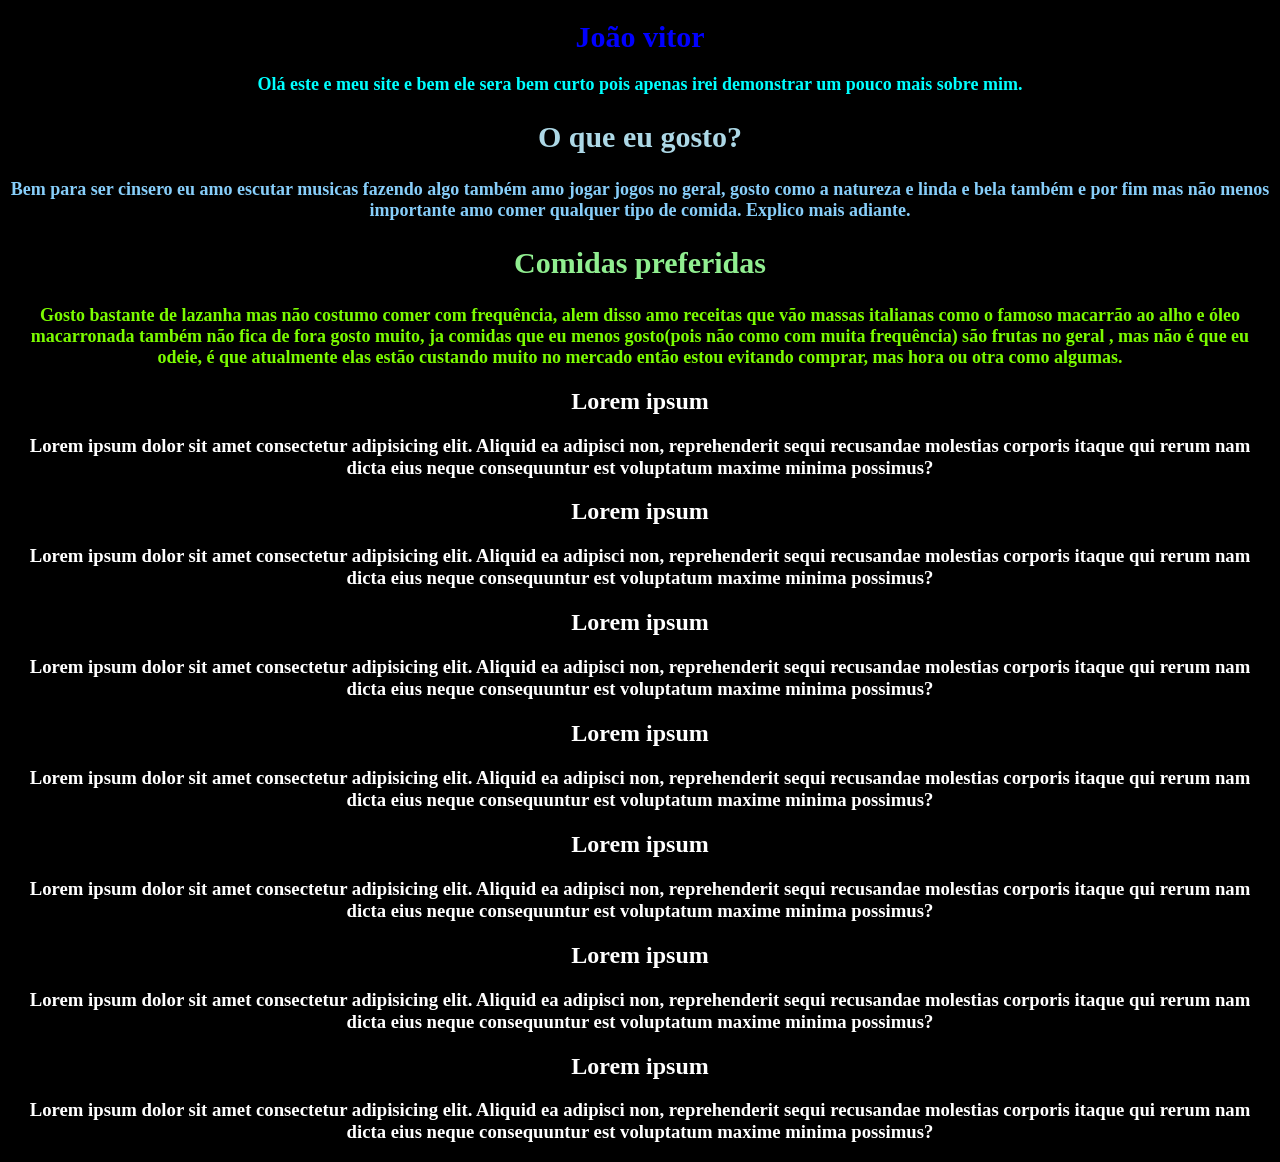
==== tarefa1.html @ a9a08ec4 "Tarefa completa" ====
<!DOCTYPE html>
<html lang="en">
<head>
    <meta charset="UTF-8">
    <meta name="viewport" content="width=device-width, initial-scale=1.0">
    <title>Document</title>
</head>
<body>
    <h1 class="name">João vitor</h1>
    <h3 class="desc">Olá este e meu site e bem ele sera bem 
        curto pois apenas irei demonstrar um pouco mais sobre mim.</h3>
    <h2 class="gosto">O que eu gosto?</h2>
    <h3 class="gostos">
        Bem para ser cinsero eu amo escutar musicas fazendo algo
        também amo jogar jogos no geral, gosto como a natureza e linda e bela 
        também e por fim mas não menos importante amo comer qualquer tipo de comida.
        Explico mais adiante.

    </h3>
    <h2 class="comida">Comidas preferidas</h2>
    <h3 class="comidas">
        Gosto bastante de lazanha mas não costumo comer com frequência,
        alem disso amo receitas que vão massas italianas como o famoso macarrão ao alho e óleo
        macarronada também não fica de fora gosto muito, ja comidas que eu menos gosto(pois não como com muita frequência)
        são frutas no geral , mas não é que eu odeie, é que atualmente elas estão custando muito no mercado então estou 
        evitando comprar, mas hora ou otra como algumas.
    </h3>
    <h2>Lorem ipsum</h2>
   <h3>Lorem ipsum dolor sit amet consectetur adipisicing elit. Aliquid ea adipisci non, 
    reprehenderit sequi recusandae molestias corporis itaque qui rerum nam dicta eius 
    neque consequuntur est voluptatum maxime minima possimus?</h3>
    <h2>Lorem ipsum</h2>
   <h3>Lorem ipsum dolor sit amet consectetur adipisicing elit. Aliquid ea adipisci non, 
    reprehenderit sequi recusandae molestias corporis itaque qui rerum nam dicta eius 
    neque consequuntur est voluptatum maxime minima possimus?</h3>
    <h2>Lorem ipsum</h2>
   <h3>Lorem ipsum dolor sit amet consectetur adipisicing elit. Aliquid ea adipisci non, 
    reprehenderit sequi recusandae molestias corporis itaque qui rerum nam dicta eius 
    neque consequuntur est voluptatum maxime minima possimus?</h3>
    <h2>Lorem ipsum</h2>
   <h3>Lorem ipsum dolor sit amet consectetur adipisicing elit. Aliquid ea adipisci non, 
    reprehenderit sequi recusandae molestias corporis itaque qui rerum nam dicta eius 
    neque consequuntur est voluptatum maxime minima possimus?</h3>
    <h2>Lorem ipsum</h2>
   <h3>Lorem ipsum dolor sit amet consectetur adipisicing elit. Aliquid ea adipisci non, 
    reprehenderit sequi recusandae molestias corporis itaque qui rerum nam dicta eius 
    neque consequuntur est voluptatum maxime minima possimus?</h3>
    <h2>Lorem ipsum</h2>
   <h3>Lorem ipsum dolor sit amet consectetur adipisicing elit. Aliquid ea adipisci non, 
    reprehenderit sequi recusandae molestias corporis itaque qui rerum nam dicta eius 
    neque consequuntur est voluptatum maxime minima possimus?</h3>
    <h2>Lorem ipsum</h2>
   <h3>Lorem ipsum dolor sit amet consectetur adipisicing elit. Aliquid ea adipisci non, 
    reprehenderit sequi recusandae molestias corporis itaque qui rerum nam dicta eius 
    neque consequuntur est voluptatum maxime minima possimus?</h3>
    
    
 
    <style>
        body{
            background-color: black;
        }
        h1{
            text-align: center;
        }
        h2{
            color: white;
            text-align: center;
        }
        h3{
            color: white;
            text-align: center;
        }
        .name{
            color: blue;
            font-size: 30px;
        }
        .desc{
            color:aqua;
            font-size: large;
        }
        .gosto{
            color: lightblue;
            font-size: 30px;
        }
        .gostos{
            color: lightskyblue;
            font-size: large;
        }
        .comida{
            color: lightgreen;
            font-size: 30px;
        }
        .comidas{
            color: lawngreen;
            font-size: large;

        }

    </style>
    
</body>
</html>
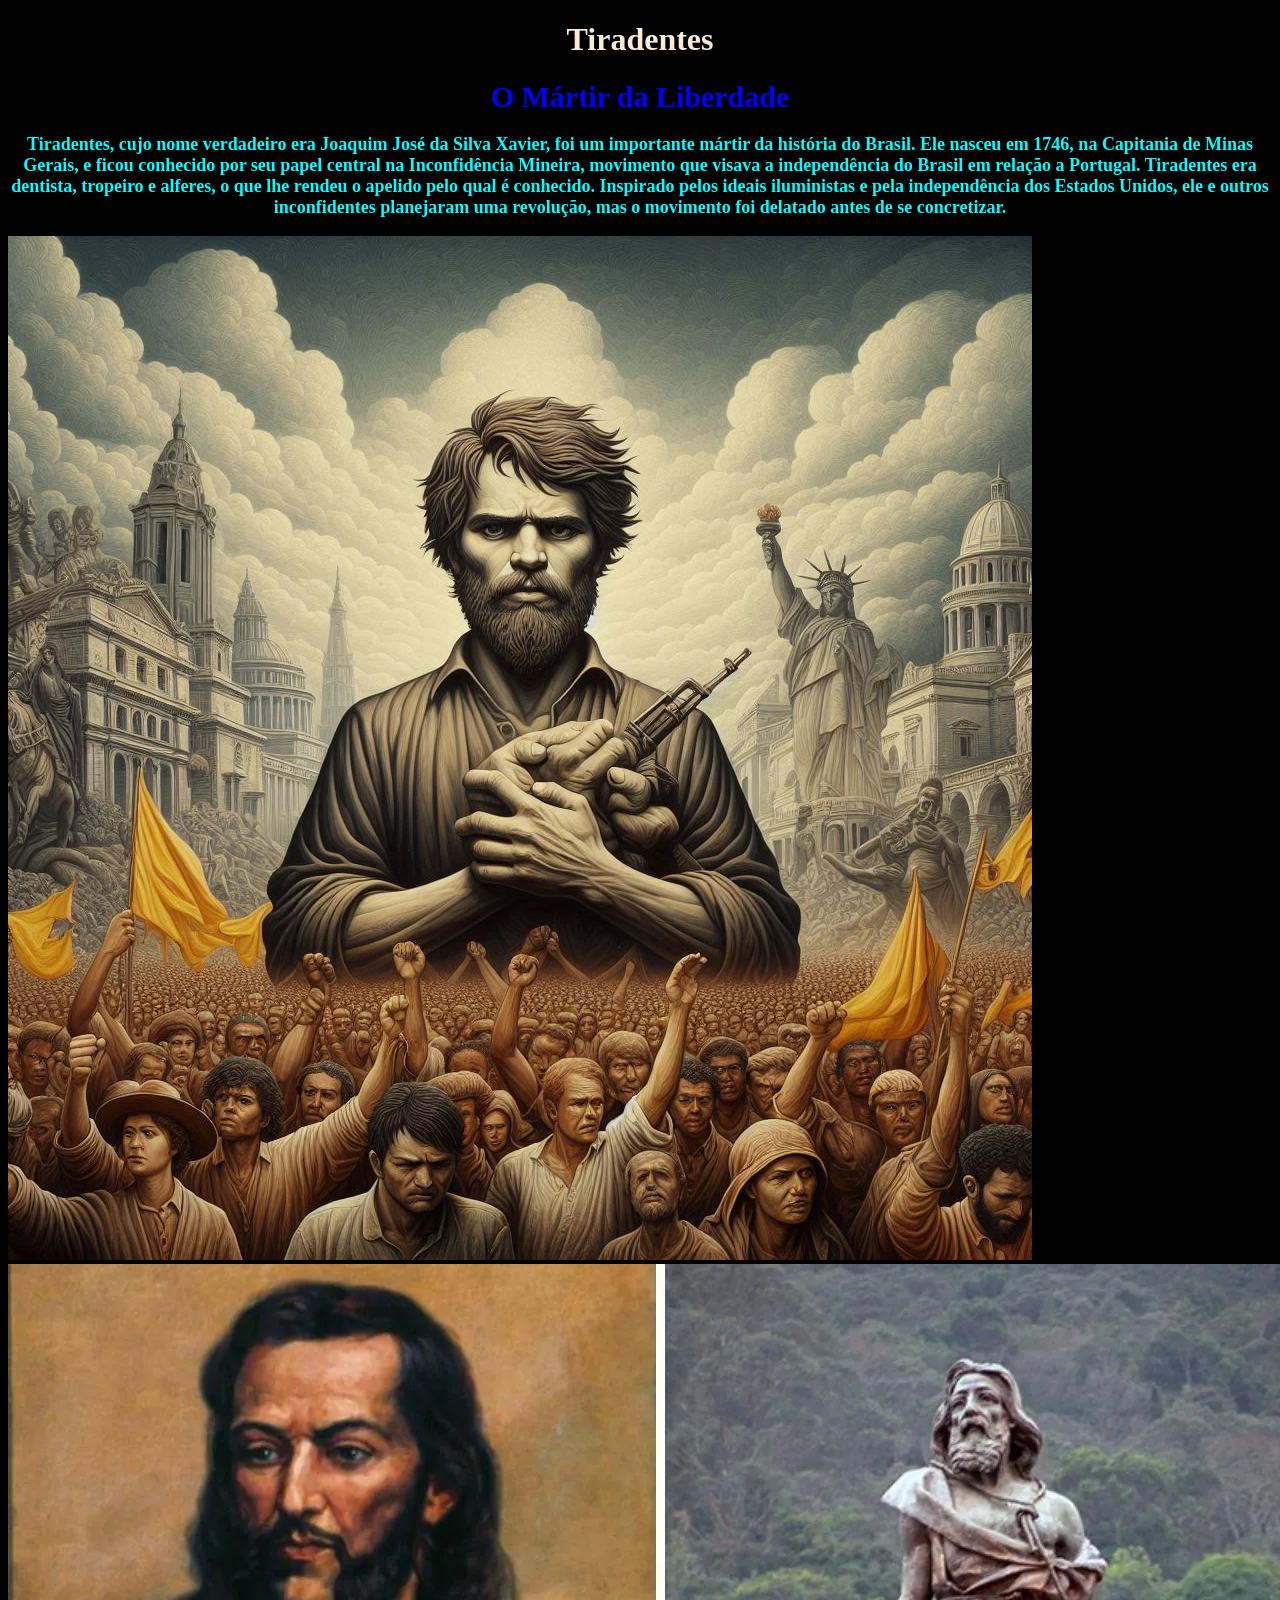
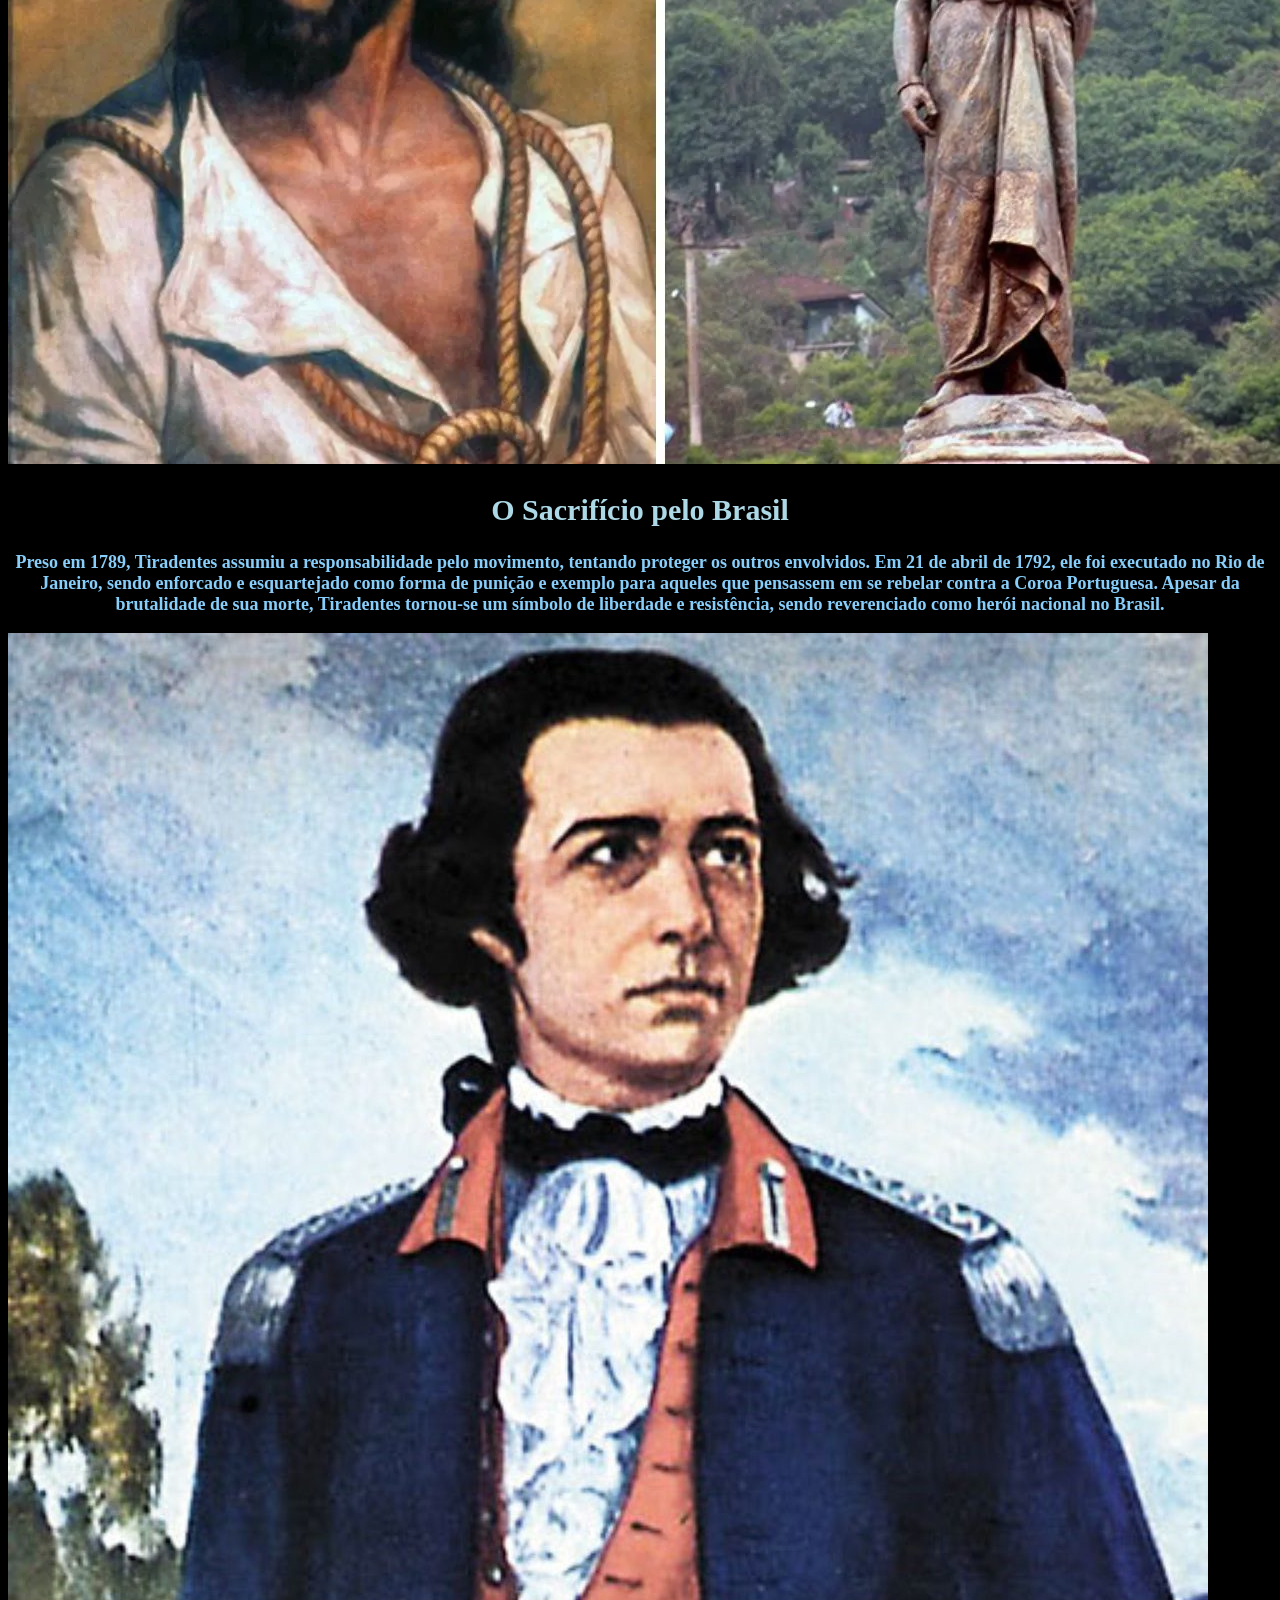
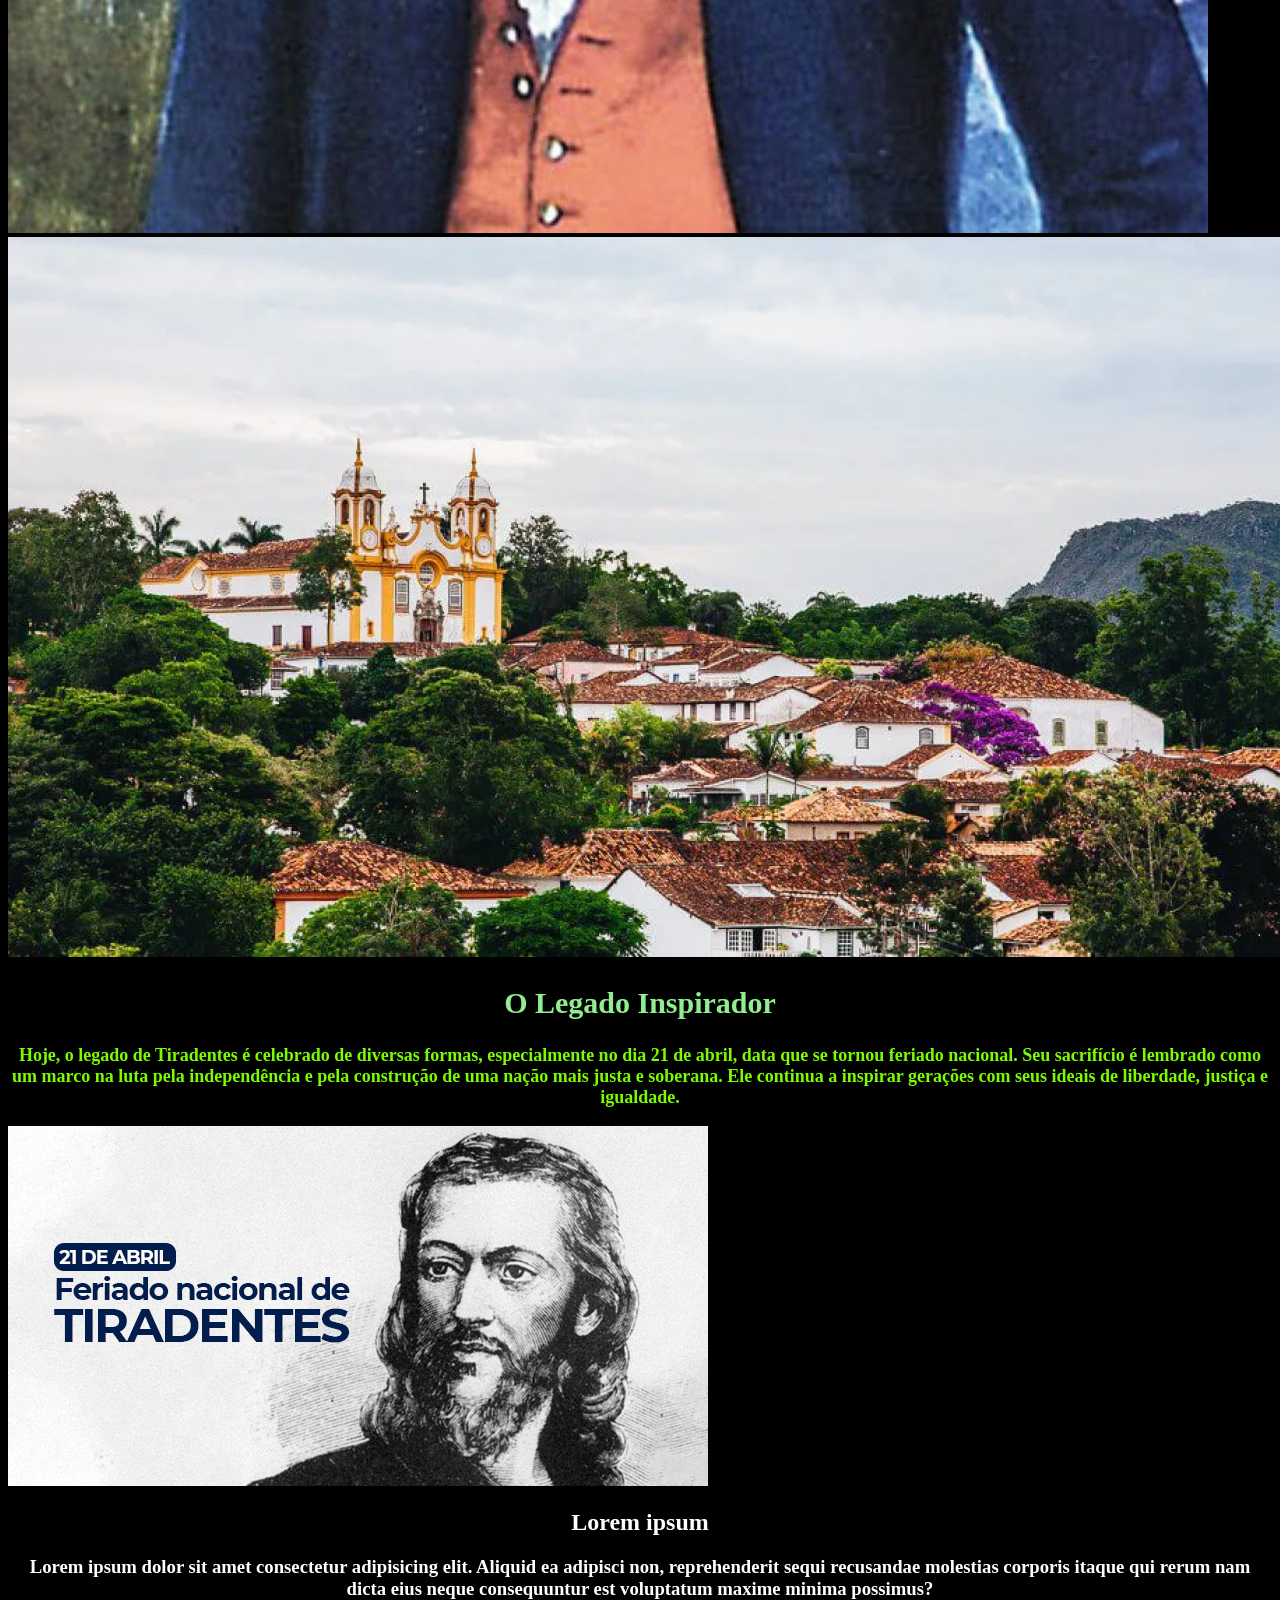
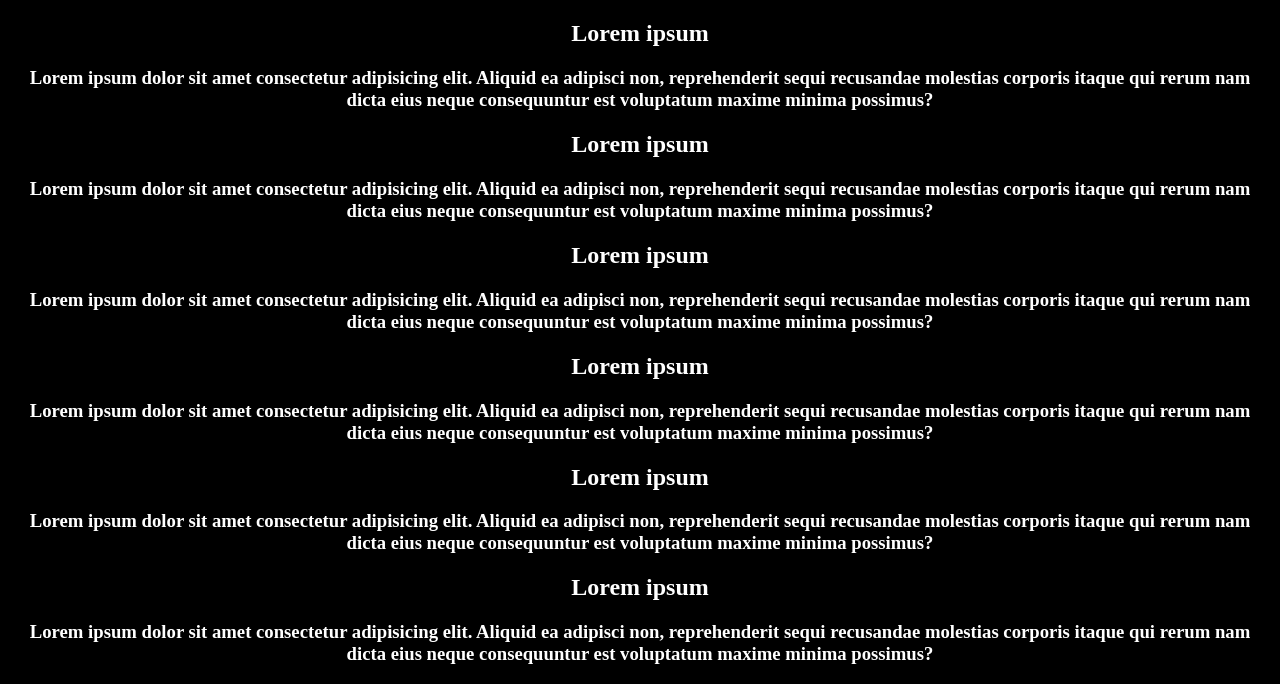
==== commit 58ba74dc: "tarefa-feita" ====
--- a/tarefa1.html
+++ b/tarefa1.html
@@ -1,103 +1,128 @@
 <!DOCTYPE html>
 <html lang="en">
+
 <head>
     <meta charset="UTF-8">
     <meta name="viewport" content="width=device-width, initial-scale=1.0">
     <title>Document</title>
 </head>
+
 <body>
-    <h1 class="name">João vitor</h1>
-    <h3 class="desc">Olá este e meu site e bem ele sera bem 
-        curto pois apenas irei demonstrar um pouco mais sobre mim.</h3>
-    <h2 class="gosto">O que eu gosto?</h2>
-    <h3 class="gostos">
-        Bem para ser cinsero eu amo escutar musicas fazendo algo
-        também amo jogar jogos no geral, gosto como a natureza e linda e bela 
-        também e por fim mas não menos importante amo comer qualquer tipo de comida.
-        Explico mais adiante.
+    <h1 class="tiradentes">Tiradentes</h1>
+    <h1 class="name">O Mártir da Liberdade</h1>
+    <h3 class="desc">Tiradentes, cujo nome verdadeiro era Joaquim José da Silva Xavier, foi um importante mártir da
+        história do Brasil. Ele nasceu em 1746, na Capitania de Minas Gerais, e ficou conhecido por seu papel central na
+        Inconfidência Mineira, movimento que visava a independência do Brasil em relação a Portugal. Tiradentes era
+        dentista, tropeiro e alferes, o que lhe rendeu o apelido pelo qual é conhecido. Inspirado pelos ideais
+        iluministas e pela independência dos Estados Unidos, ele e outros inconfidentes planejaram uma revolução, mas o
+        movimento foi delatado antes de se concretizar.</h3>
+    <img src="Tiradentes as a symbol of courage, idealism, and revolutionary spirit.png" alt="">
+    <img src="tiradentes2.webp" alt="" srcset="">
+    <h2 class="sacrificio">O Sacrifício pelo Brasil </h2>
+    <h3 class="brasil">
+        Preso em 1789, Tiradentes assumiu a responsabilidade pelo movimento, tentando proteger os outros envolvidos. Em
+        21 de abril de 1792, ele foi executado no Rio de Janeiro, sendo enforcado e esquartejado como forma de punição e
+        exemplo para aqueles que pensassem em se rebelar contra a Coroa Portuguesa. Apesar da brutalidade de sua morte,
+        Tiradentes tornou-se um símbolo de liberdade e resistência, sendo reverenciado como herói nacional no Brasil.
+    </h3>
+    <img src="tiradentes3.jpg">
+    <img src="tiradentes4.webp">
+    <h2 class="legado">O Legado Inspirador</h2>
+    <h3 class="trajetoria">
+        Hoje, o legado de Tiradentes é celebrado de diversas formas, especialmente no dia 21 de abril, data que se
+        tornou feriado nacional. Seu sacrifício é lembrado como um marco na luta pela independência e pela construção de
+        uma nação mais justa e soberana. Ele continua a inspirar gerações com seus ideais de liberdade, justiça e
+        igualdade.
+    </h3>
+    <img src="tiradentes5.jpg">
+    <h2>Lorem ipsum</h2>
+    <h3>Lorem ipsum dolor sit amet consectetur adipisicing elit. Aliquid ea adipisci non,
+        reprehenderit sequi recusandae molestias corporis itaque qui rerum nam dicta eius
+        neque consequuntur est voluptatum maxime minima possimus?</h3>
+    <h2>Lorem ipsum</h2>
+    <h3>Lorem ipsum dolor sit amet consectetur adipisicing elit. Aliquid ea adipisci non,
+        reprehenderit sequi recusandae molestias corporis itaque qui rerum nam dicta eius
+        neque consequuntur est voluptatum maxime minima possimus?</h3>
+    <h2>Lorem ipsum</h2>
+    <h3>Lorem ipsum dolor sit amet consectetur adipisicing elit. Aliquid ea adipisci non,
+        reprehenderit sequi recusandae molestias corporis itaque qui rerum nam dicta eius
+        neque consequuntur est voluptatum maxime minima possimus?</h3>
+    <h2>Lorem ipsum</h2>
+    <h3>Lorem ipsum dolor sit amet consectetur adipisicing elit. Aliquid ea adipisci non,
+        reprehenderit sequi recusandae molestias corporis itaque qui rerum nam dicta eius
+        neque consequuntur est voluptatum maxime minima possimus?</h3>
+    <h2>Lorem ipsum</h2>
+    <h3>Lorem ipsum dolor sit amet consectetur adipisicing elit. Aliquid ea adipisci non,
+        reprehenderit sequi recusandae molestias corporis itaque qui rerum nam dicta eius
+        neque consequuntur est voluptatum maxime minima possimus?</h3>
+    <h2>Lorem ipsum</h2>
+    <h3>Lorem ipsum dolor sit amet consectetur adipisicing elit. Aliquid ea adipisci non,
+        reprehenderit sequi recusandae molestias corporis itaque qui rerum nam dicta eius
+        neque consequuntur est voluptatum maxime minima possimus?</h3>
+    <h2>Lorem ipsum</h2>
+    <h3>Lorem ipsum dolor sit amet consectetur adipisicing elit. Aliquid ea adipisci non,
+        reprehenderit sequi recusandae molestias corporis itaque qui rerum nam dicta eius
+        neque consequuntur est voluptatum maxime minima possimus?</h3>
 
-    </h3>
-    <h2 class="comida">Comidas preferidas</h2>
-    <h3 class="comidas">
-        Gosto bastante de lazanha mas não costumo comer com frequência,
-        alem disso amo receitas que vão massas italianas como o famoso macarrão ao alho e óleo
-        macarronada também não fica de fora gosto muito, ja comidas que eu menos gosto(pois não como com muita frequência)
-        são frutas no geral , mas não é que eu odeie, é que atualmente elas estão custando muito no mercado então estou 
-        evitando comprar, mas hora ou otra como algumas.
-    </h3>
-    <h2>Lorem ipsum</h2>
-   <h3>Lorem ipsum dolor sit amet consectetur adipisicing elit. Aliquid ea adipisci non, 
-    reprehenderit sequi recusandae molestias corporis itaque qui rerum nam dicta eius 
-    neque consequuntur est voluptatum maxime minima possimus?</h3>
-    <h2>Lorem ipsum</h2>
-   <h3>Lorem ipsum dolor sit amet consectetur adipisicing elit. Aliquid ea adipisci non, 
-    reprehenderit sequi recusandae molestias corporis itaque qui rerum nam dicta eius 
-    neque consequuntur est voluptatum maxime minima possimus?</h3>
-    <h2>Lorem ipsum</h2>
-   <h3>Lorem ipsum dolor sit amet consectetur adipisicing elit. Aliquid ea adipisci non, 
-    reprehenderit sequi recusandae molestias corporis itaque qui rerum nam dicta eius 
-    neque consequuntur est voluptatum maxime minima possimus?</h3>
-    <h2>Lorem ipsum</h2>
-   <h3>Lorem ipsum dolor sit amet consectetur adipisicing elit. Aliquid ea adipisci non, 
-    reprehenderit sequi recusandae molestias corporis itaque qui rerum nam dicta eius 
-    neque consequuntur est voluptatum maxime minima possimus?</h3>
-    <h2>Lorem ipsum</h2>
-   <h3>Lorem ipsum dolor sit amet consectetur adipisicing elit. Aliquid ea adipisci non, 
-    reprehenderit sequi recusandae molestias corporis itaque qui rerum nam dicta eius 
-    neque consequuntur est voluptatum maxime minima possimus?</h3>
-    <h2>Lorem ipsum</h2>
-   <h3>Lorem ipsum dolor sit amet consectetur adipisicing elit. Aliquid ea adipisci non, 
-    reprehenderit sequi recusandae molestias corporis itaque qui rerum nam dicta eius 
-    neque consequuntur est voluptatum maxime minima possimus?</h3>
-    <h2>Lorem ipsum</h2>
-   <h3>Lorem ipsum dolor sit amet consectetur adipisicing elit. Aliquid ea adipisci non, 
-    reprehenderit sequi recusandae molestias corporis itaque qui rerum nam dicta eius 
-    neque consequuntur est voluptatum maxime minima possimus?</h3>
-    
-    
- 
+
+
     <style>
-        body{
+        body {
             background-color: black;
         }
-        h1{
+
+        .tiradentes {
+            color: antiquewhite;
+            
+           
+        }
+
+        h1 {
             text-align: center;
         }
-        h2{
+
+        h2 {
             color: white;
             text-align: center;
         }
-        h3{
+
+        h3 {
             color: white;
             text-align: center;
         }
-        .name{
+
+        .name {
             color: blue;
             font-size: 30px;
         }
-        .desc{
-            color:aqua;
+
+        .desc {
+            color: aqua;
             font-size: large;
         }
-        .gosto{
+
+        .sacrificio {
             color: lightblue;
             font-size: 30px;
         }
-        .gostos{
+
+        .brasil {
             color: lightskyblue;
             font-size: large;
         }
-        .comida{
+
+        .legado {
             color: lightgreen;
             font-size: 30px;
         }
-        .comidas{
+
+        .trajetoria {
             color: lawngreen;
             font-size: large;
 
         }
+    </style>
 
-    </style>
-    
 </body>
+
 </html>
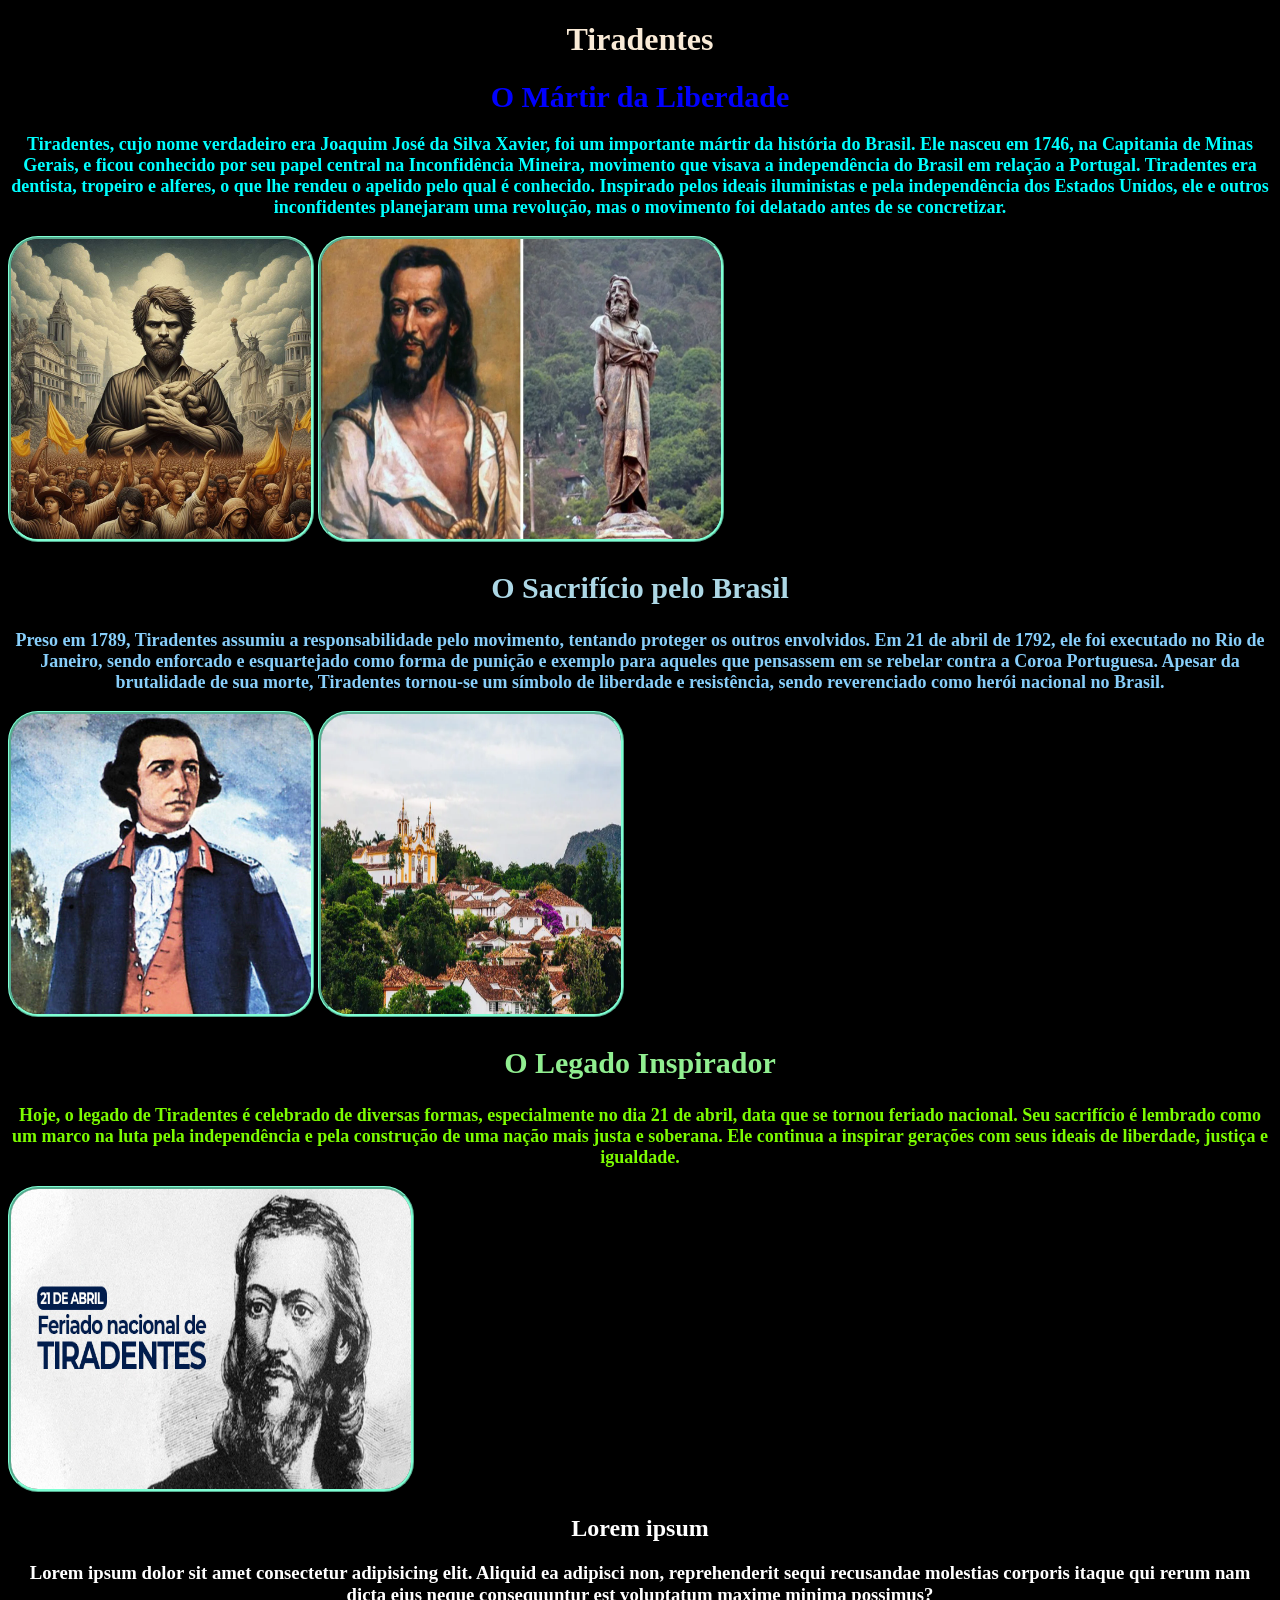
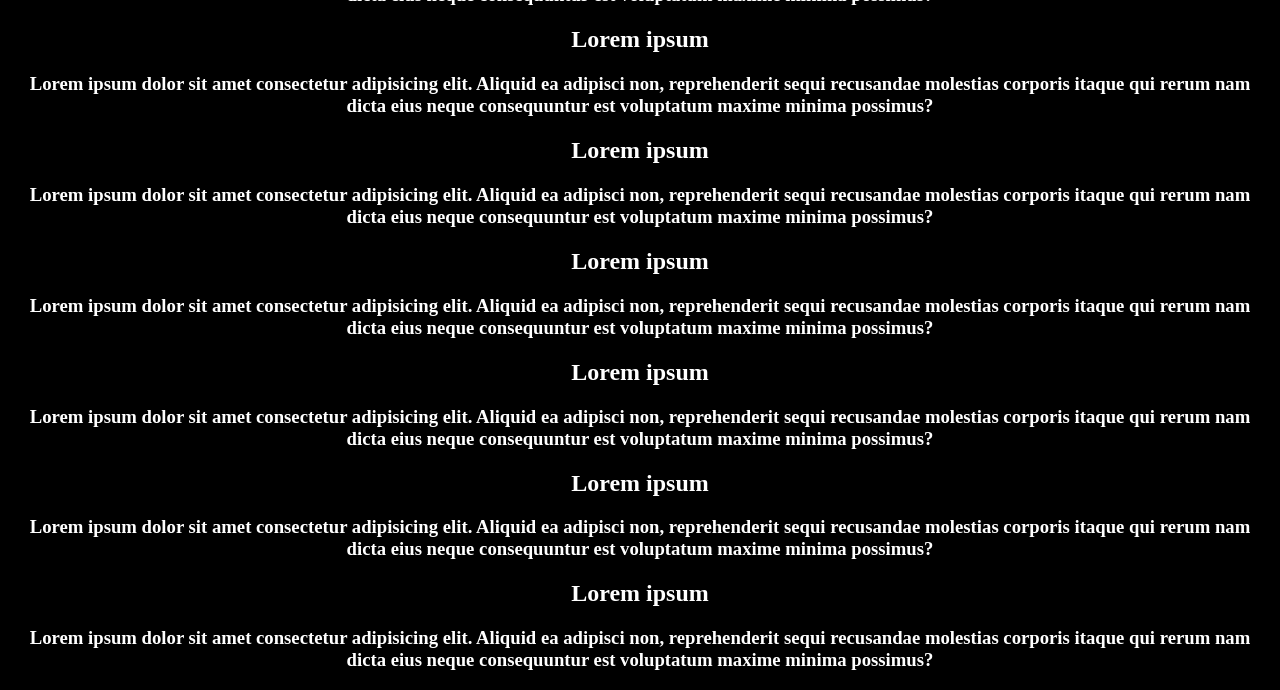
==== commit 9951d681: "tarefa-completa" ====
--- a/tarefa1.html
+++ b/tarefa1.html
@@ -16,8 +16,9 @@
         dentista, tropeiro e alferes, o que lhe rendeu o apelido pelo qual é conhecido. Inspirado pelos ideais
         iluministas e pela independência dos Estados Unidos, ele e outros inconfidentes planejaram uma revolução, mas o
         movimento foi delatado antes de se concretizar.</h3>
-    <img src="Tiradentes as a symbol of courage, idealism, and revolutionary spirit.png" alt="">
-    <img src="tiradentes2.webp" alt="" srcset="">
+    <img src="Tiradentes as a symbol of courage, idealism, and revolutionary spirit.png" id="img1"  width="300px"
+        height="300px">
+    <img src="tiradentes2.webp" id="img2" width="400px" height="300px">
     <h2 class="sacrificio">O Sacrifício pelo Brasil </h2>
     <h3 class="brasil">
         Preso em 1789, Tiradentes assumiu a responsabilidade pelo movimento, tentando proteger os outros envolvidos. Em
@@ -25,8 +26,8 @@
         exemplo para aqueles que pensassem em se rebelar contra a Coroa Portuguesa. Apesar da brutalidade de sua morte,
         Tiradentes tornou-se um símbolo de liberdade e resistência, sendo reverenciado como herói nacional no Brasil.
     </h3>
-    <img src="tiradentes3.jpg">
-    <img src="tiradentes4.webp">
+    <img src="tiradentes3.jpg" id="img3"  width="300px" height="300px">
+    <img src="tiradentes4.webp" id="img4"  width="300px" height="300px">
     <h2 class="legado">O Legado Inspirador</h2>
     <h3 class="trajetoria">
         Hoje, o legado de Tiradentes é celebrado de diversas formas, especialmente no dia 21 de abril, data que se
@@ -34,7 +35,7 @@
         uma nação mais justa e soberana. Ele continua a inspirar gerações com seus ideais de liberdade, justiça e
         igualdade.
     </h3>
-    <img src="tiradentes5.jpg">
+    <img src="tiradentes5.jpg" id="img5"  width="400px" height="300px">
     <h2>Lorem ipsum</h2>
     <h3>Lorem ipsum dolor sit amet consectetur adipisicing elit. Aliquid ea adipisci non,
         reprehenderit sequi recusandae molestias corporis itaque qui rerum nam dicta eius
@@ -69,6 +70,12 @@
     <style>
         body {
             background-color: black;
+        }
+        img
+        {
+            border-color: aquamarine;
+            border-style: ridge;
+            border-radius: 30px;
         }
 
         .tiradentes {
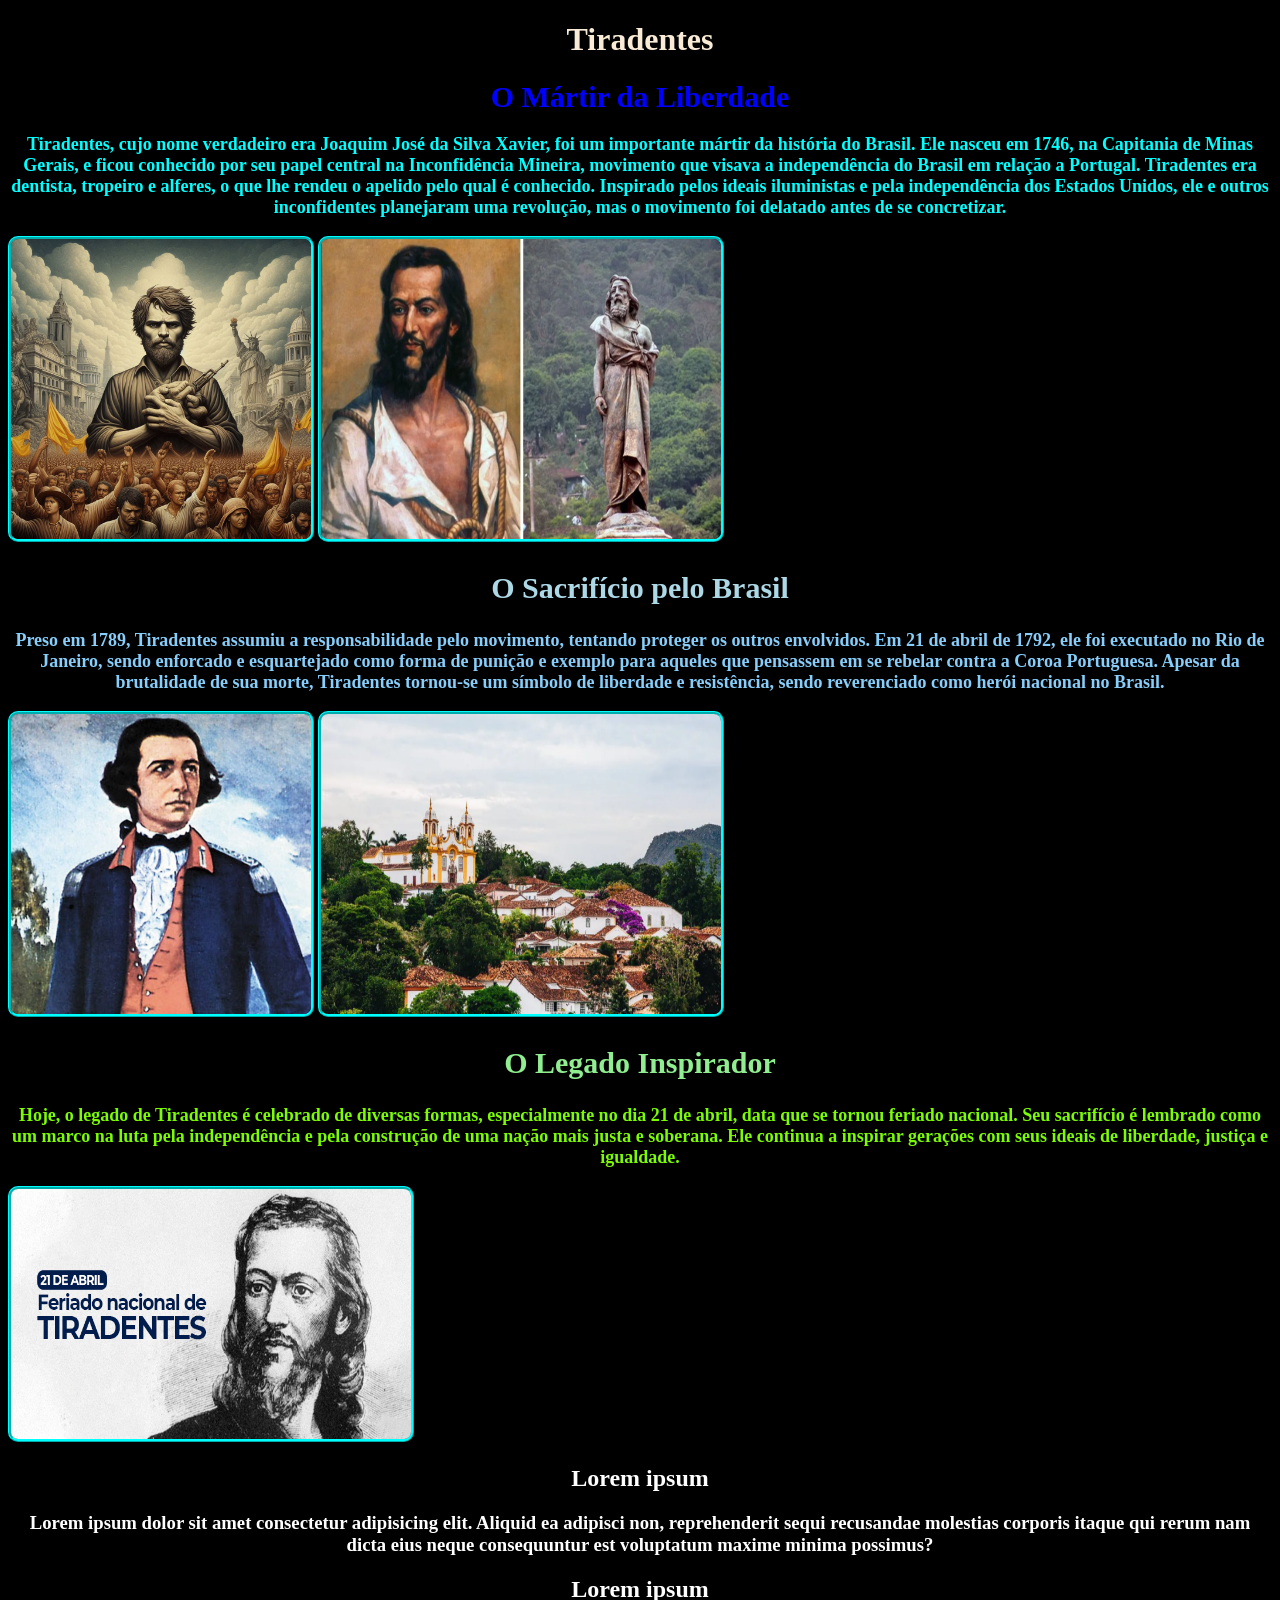
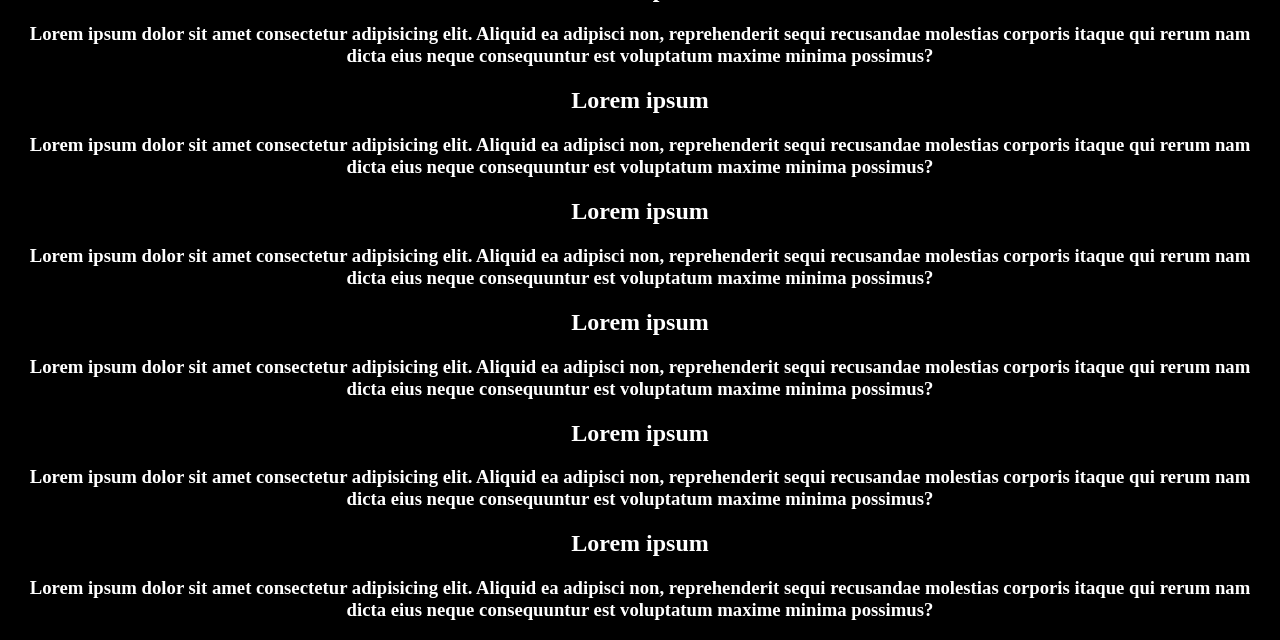
==== commit bacd6fc4: "Update tarefa1.html" ====
--- a/tarefa1.html
+++ b/tarefa1.html
@@ -16,8 +16,7 @@
         dentista, tropeiro e alferes, o que lhe rendeu o apelido pelo qual é conhecido. Inspirado pelos ideais
         iluministas e pela independência dos Estados Unidos, ele e outros inconfidentes planejaram uma revolução, mas o
         movimento foi delatado antes de se concretizar.</h3>
-    <img src="Tiradentes as a symbol of courage, idealism, and revolutionary spirit.png" id="img1"  width="300px"
-        height="300px">
+    <img src="Tiradentes as a symbol of courage, idealism, and revolutionary spirit.png" id="img1" width="300px" height="300px">
     <img src="tiradentes2.webp" id="img2" width="400px" height="300px">
     <h2 class="sacrificio">O Sacrifício pelo Brasil </h2>
     <h3 class="brasil">
@@ -26,8 +25,8 @@
         exemplo para aqueles que pensassem em se rebelar contra a Coroa Portuguesa. Apesar da brutalidade de sua morte,
         Tiradentes tornou-se um símbolo de liberdade e resistência, sendo reverenciado como herói nacional no Brasil.
     </h3>
-    <img src="tiradentes3.jpg" id="img3"  width="300px" height="300px">
-    <img src="tiradentes4.webp" id="img4"  width="300px" height="300px">
+    <img src="tiradentes3.jpg" id="img3" width="300px" height="300px">
+    <img src="tiradentes4.webp" id="img4" width="400px" height="300px">
     <h2 class="legado">O Legado Inspirador</h2>
     <h3 class="trajetoria">
         Hoje, o legado de Tiradentes é celebrado de diversas formas, especialmente no dia 21 de abril, data que se
@@ -35,7 +34,7 @@
         uma nação mais justa e soberana. Ele continua a inspirar gerações com seus ideais de liberdade, justiça e
         igualdade.
     </h3>
-    <img src="tiradentes5.jpg" id="img5"  width="400px" height="300px">
+    <img src="tiradentes5.jpg" id="img5" width="400px" height="250px" >
     <h2>Lorem ipsum</h2>
     <h3>Lorem ipsum dolor sit amet consectetur adipisicing elit. Aliquid ea adipisci non,
         reprehenderit sequi recusandae molestias corporis itaque qui rerum nam dicta eius
@@ -71,19 +70,17 @@
         body {
             background-color: black;
         }
-        img
-        {
-            border-color: aquamarine;
-            border-style: ridge;
-            border-radius: 30px;
-        }
 
         .tiradentes {
             color: antiquewhite;
             
-           
         }
 
+        img{
+            border-radius: 10px;
+            border-color: aqua;
+            border-style: ridge;
+        }
         h1 {
             text-align: center;
         }
@@ -132,4 +129,4 @@
 
 </body>
 
-</html>+</html>
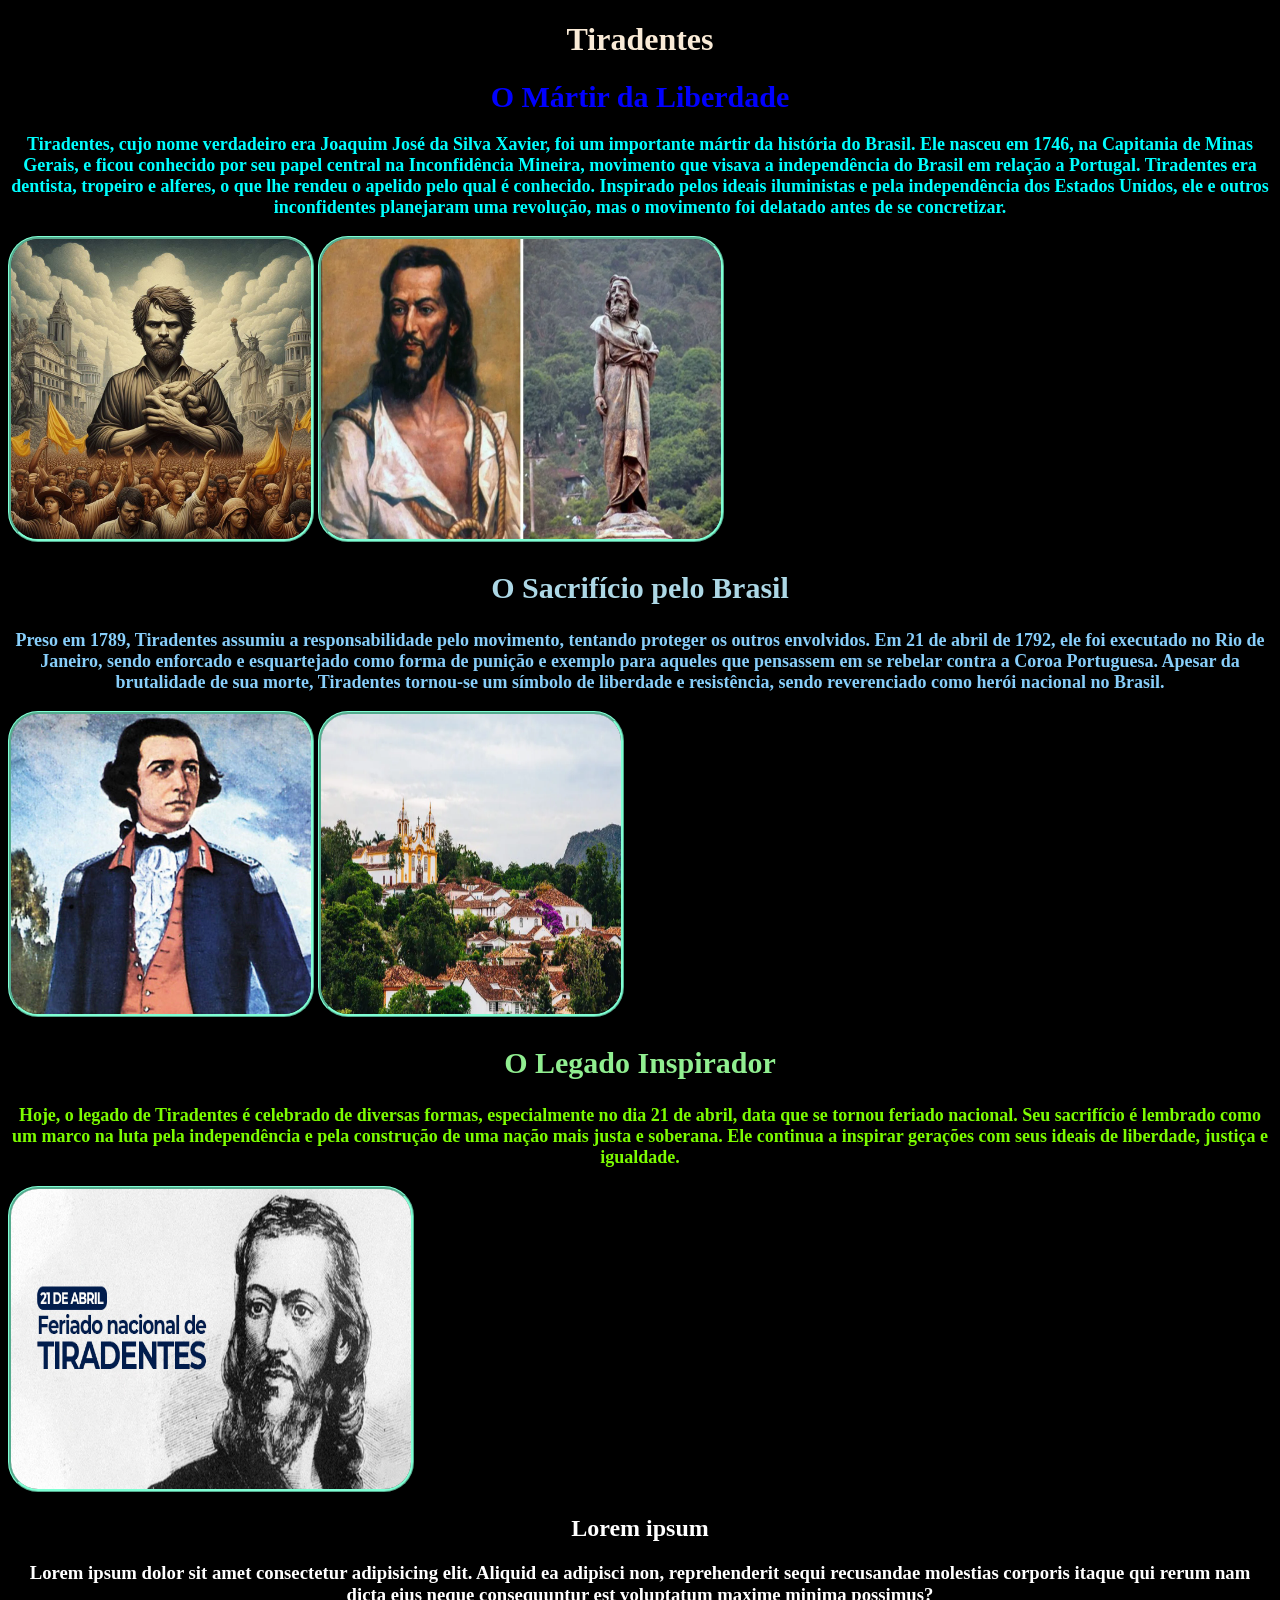
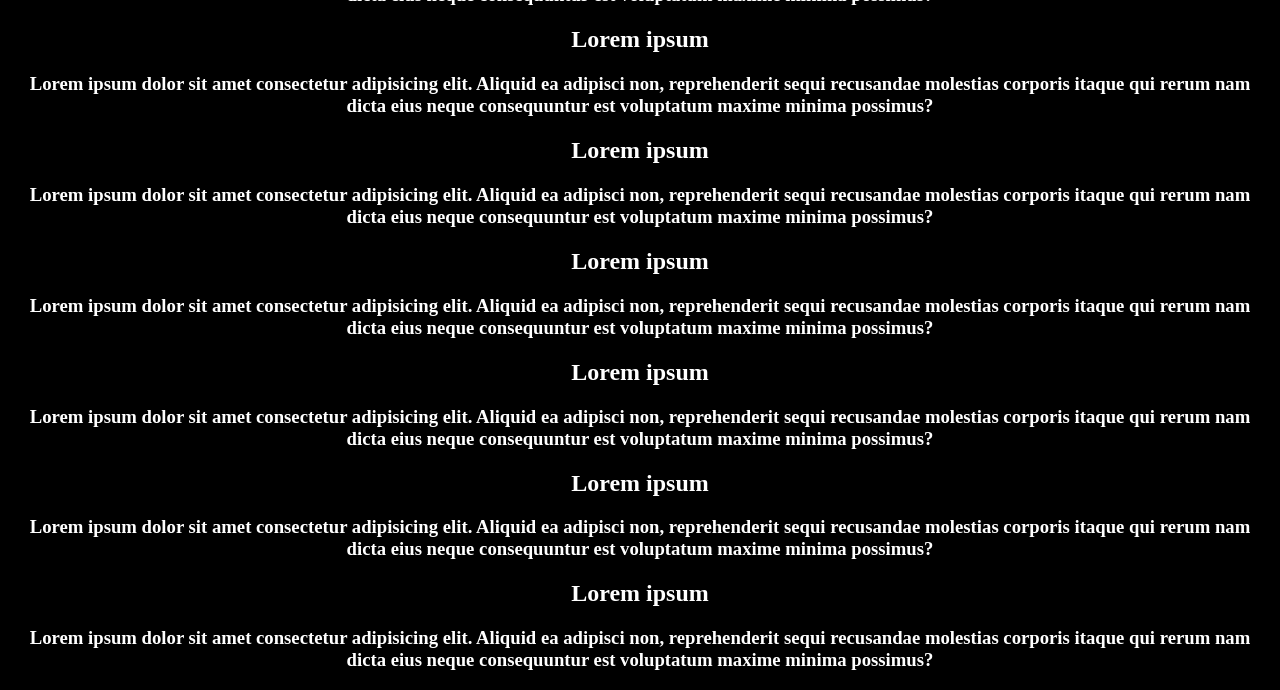
==== commit 1aa9af2c: "Tarefas 1 e 2 concluidas" ====
--- a/tarefa1.html
+++ b/tarefa1.html
@@ -16,7 +16,8 @@
         dentista, tropeiro e alferes, o que lhe rendeu o apelido pelo qual é conhecido. Inspirado pelos ideais
         iluministas e pela independência dos Estados Unidos, ele e outros inconfidentes planejaram uma revolução, mas o
         movimento foi delatado antes de se concretizar.</h3>
-    <img src="Tiradentes as a symbol of courage, idealism, and revolutionary spirit.png" id="img1" width="300px" height="300px">
+    <img src="Tiradentes as a symbol of courage, idealism, and revolutionary spirit.png" id="img1"  width="300px"
+        height="300px">
     <img src="tiradentes2.webp" id="img2" width="400px" height="300px">
     <h2 class="sacrificio">O Sacrifício pelo Brasil </h2>
     <h3 class="brasil">
@@ -25,8 +26,8 @@
         exemplo para aqueles que pensassem em se rebelar contra a Coroa Portuguesa. Apesar da brutalidade de sua morte,
         Tiradentes tornou-se um símbolo de liberdade e resistência, sendo reverenciado como herói nacional no Brasil.
     </h3>
-    <img src="tiradentes3.jpg" id="img3" width="300px" height="300px">
-    <img src="tiradentes4.webp" id="img4" width="400px" height="300px">
+    <img src="tiradentes3.jpg" id="img3"  width="300px" height="300px">
+    <img src="tiradentes4.webp" id="img4"  width="300px" height="300px">
     <h2 class="legado">O Legado Inspirador</h2>
     <h3 class="trajetoria">
         Hoje, o legado de Tiradentes é celebrado de diversas formas, especialmente no dia 21 de abril, data que se
@@ -34,7 +35,7 @@
         uma nação mais justa e soberana. Ele continua a inspirar gerações com seus ideais de liberdade, justiça e
         igualdade.
     </h3>
-    <img src="tiradentes5.jpg" id="img5" width="400px" height="250px" >
+    <img src="tiradentes5.jpg" id="img5"  width="400px" height="300px">
     <h2>Lorem ipsum</h2>
     <h3>Lorem ipsum dolor sit amet consectetur adipisicing elit. Aliquid ea adipisci non,
         reprehenderit sequi recusandae molestias corporis itaque qui rerum nam dicta eius
@@ -70,17 +71,19 @@
         body {
             background-color: black;
         }
+        img
+        {
+            border-color: aquamarine;
+            border-style: ridge;
+            border-radius: 30px;
+        }
 
         .tiradentes {
             color: antiquewhite;
             
+           
         }
 
-        img{
-            border-radius: 10px;
-            border-color: aqua;
-            border-style: ridge;
-        }
         h1 {
             text-align: center;
         }
@@ -129,4 +132,4 @@
 
 </body>
 
-</html>
+</html>
